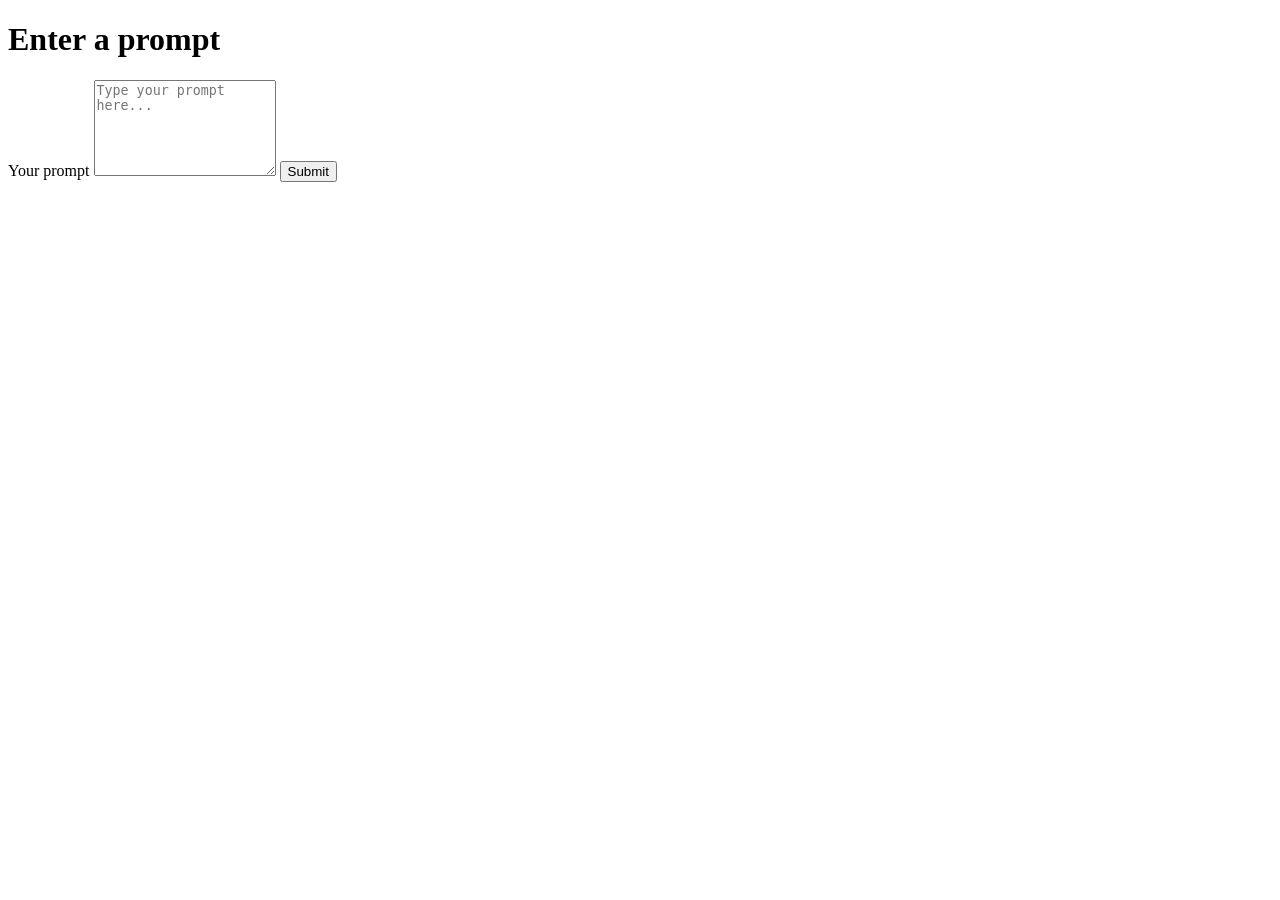
==== index.html @ 95b57fe9 "Created index.html file with basic HTML structure and content." ====
<!DOCTYPE html>
<html lang="en">
<head>
	<meta charset="UTF-8">
	<meta name="viewport" content="width=device-width, initial-scale=1.0">
	<title>ALMAT AI COUNSEL</title>
</head>
<body>
	<main>
		<h1>Enter a prompt</h1>
		<form action="#" method="post">
			<label for="prompt">Your prompt</label>
			<textarea id="prompt" name="prompt" rows="6" placeholder="Type your prompt here..." required></textarea>
			<button type="submit">Submit</button>
		</form>
	</main>
</body>
</html>
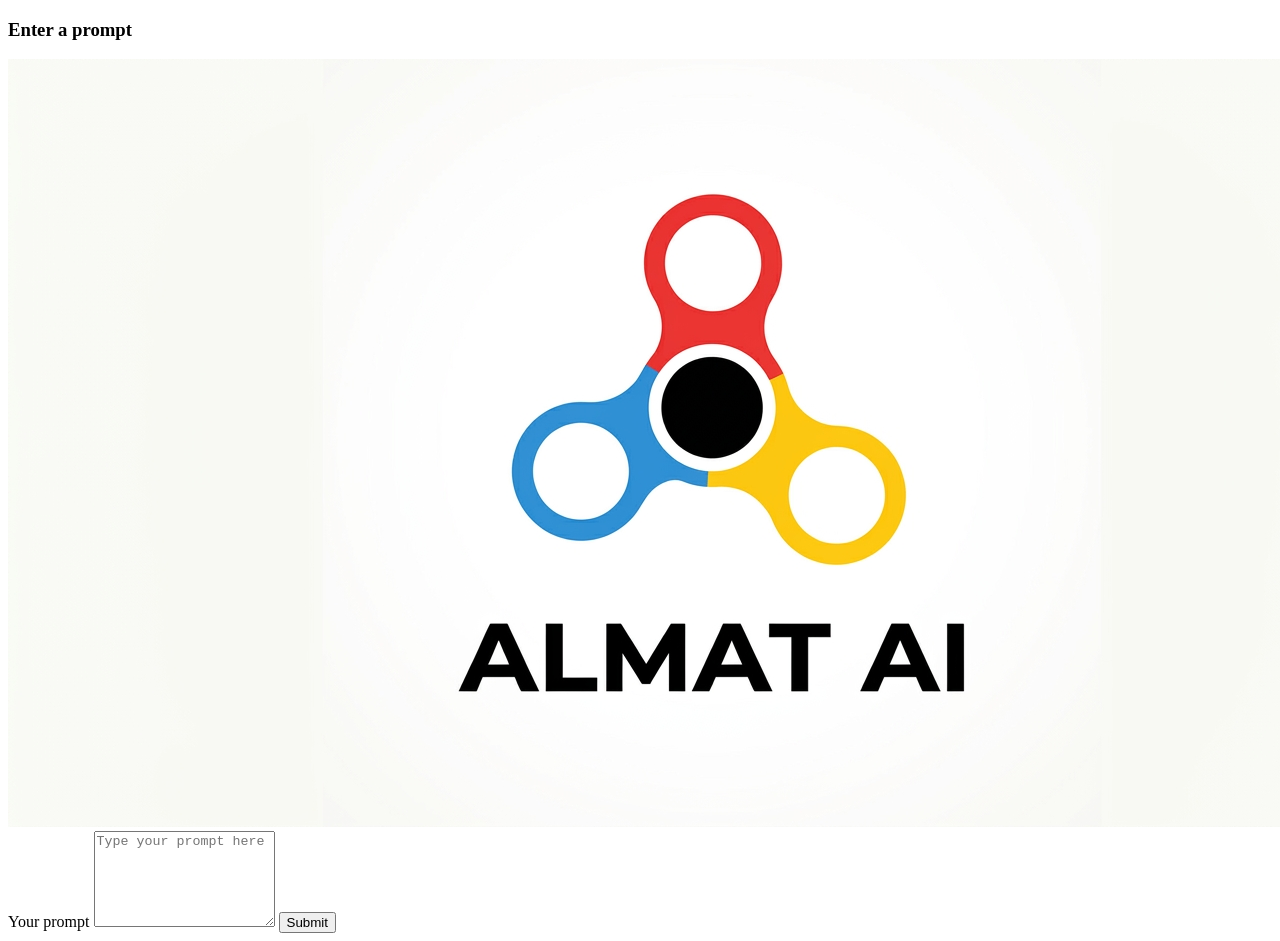
==== commit eda11b38: "add logo to index.html" ====
--- a/index.html
+++ b/index.html
@@ -7,10 +7,12 @@
 </head>
 <body>
 	<main>
-		<h1>Enter a prompt</h1>
+		<h3>Enter a prompt</h3>
+        <img src="LOGO.jpg" alt="LOGO">
+
 		<form action="#" method="post">
 			<label for="prompt">Your prompt</label>
-			<textarea id="prompt" name="prompt" rows="6" placeholder="Type your prompt here..." required></textarea>
+			<textarea id="prompt" name="prompt" rows="6" placeholder="Type your prompt here" required></textarea>
 			<button type="submit">Submit</button>
 		</form>
 	</main>
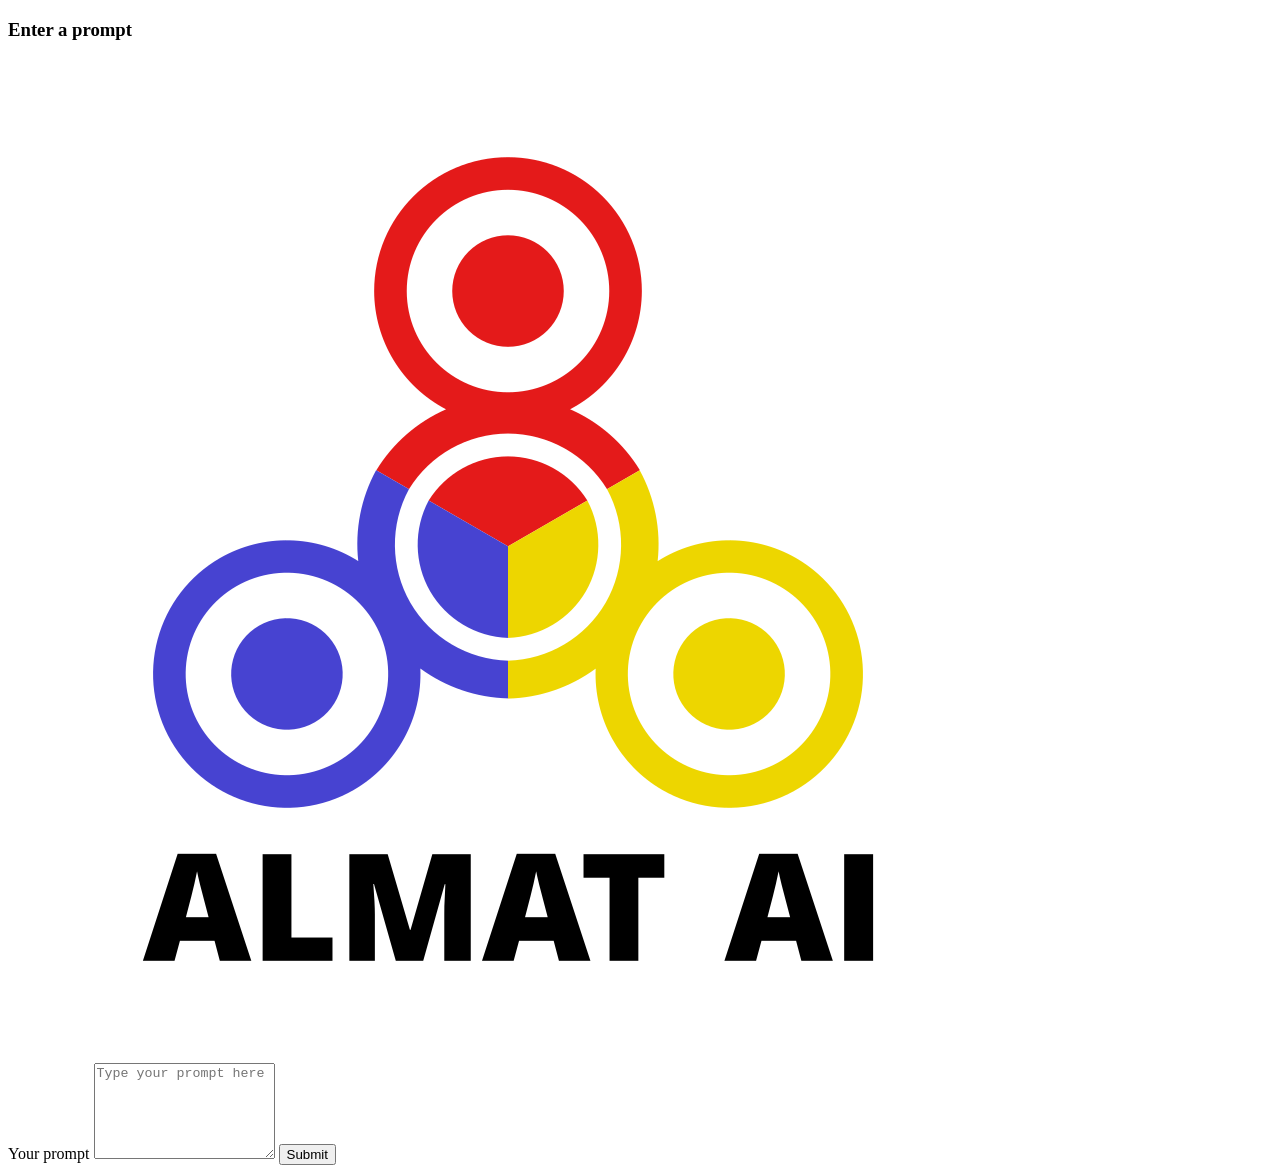
==== commit 8a0f1c65: "Created new logo without AI, added to html" ====
--- a/index.html
+++ b/index.html
@@ -8,7 +8,7 @@
 <body>
 	<main>
 		<h3>Enter a prompt</h3>
-        <img src="LOGO.jpg" alt="LOGO">
+        <img src="logo.png" alt="logo">
 
 		<form action="#" method="post">
 			<label for="prompt">Your prompt</label>
